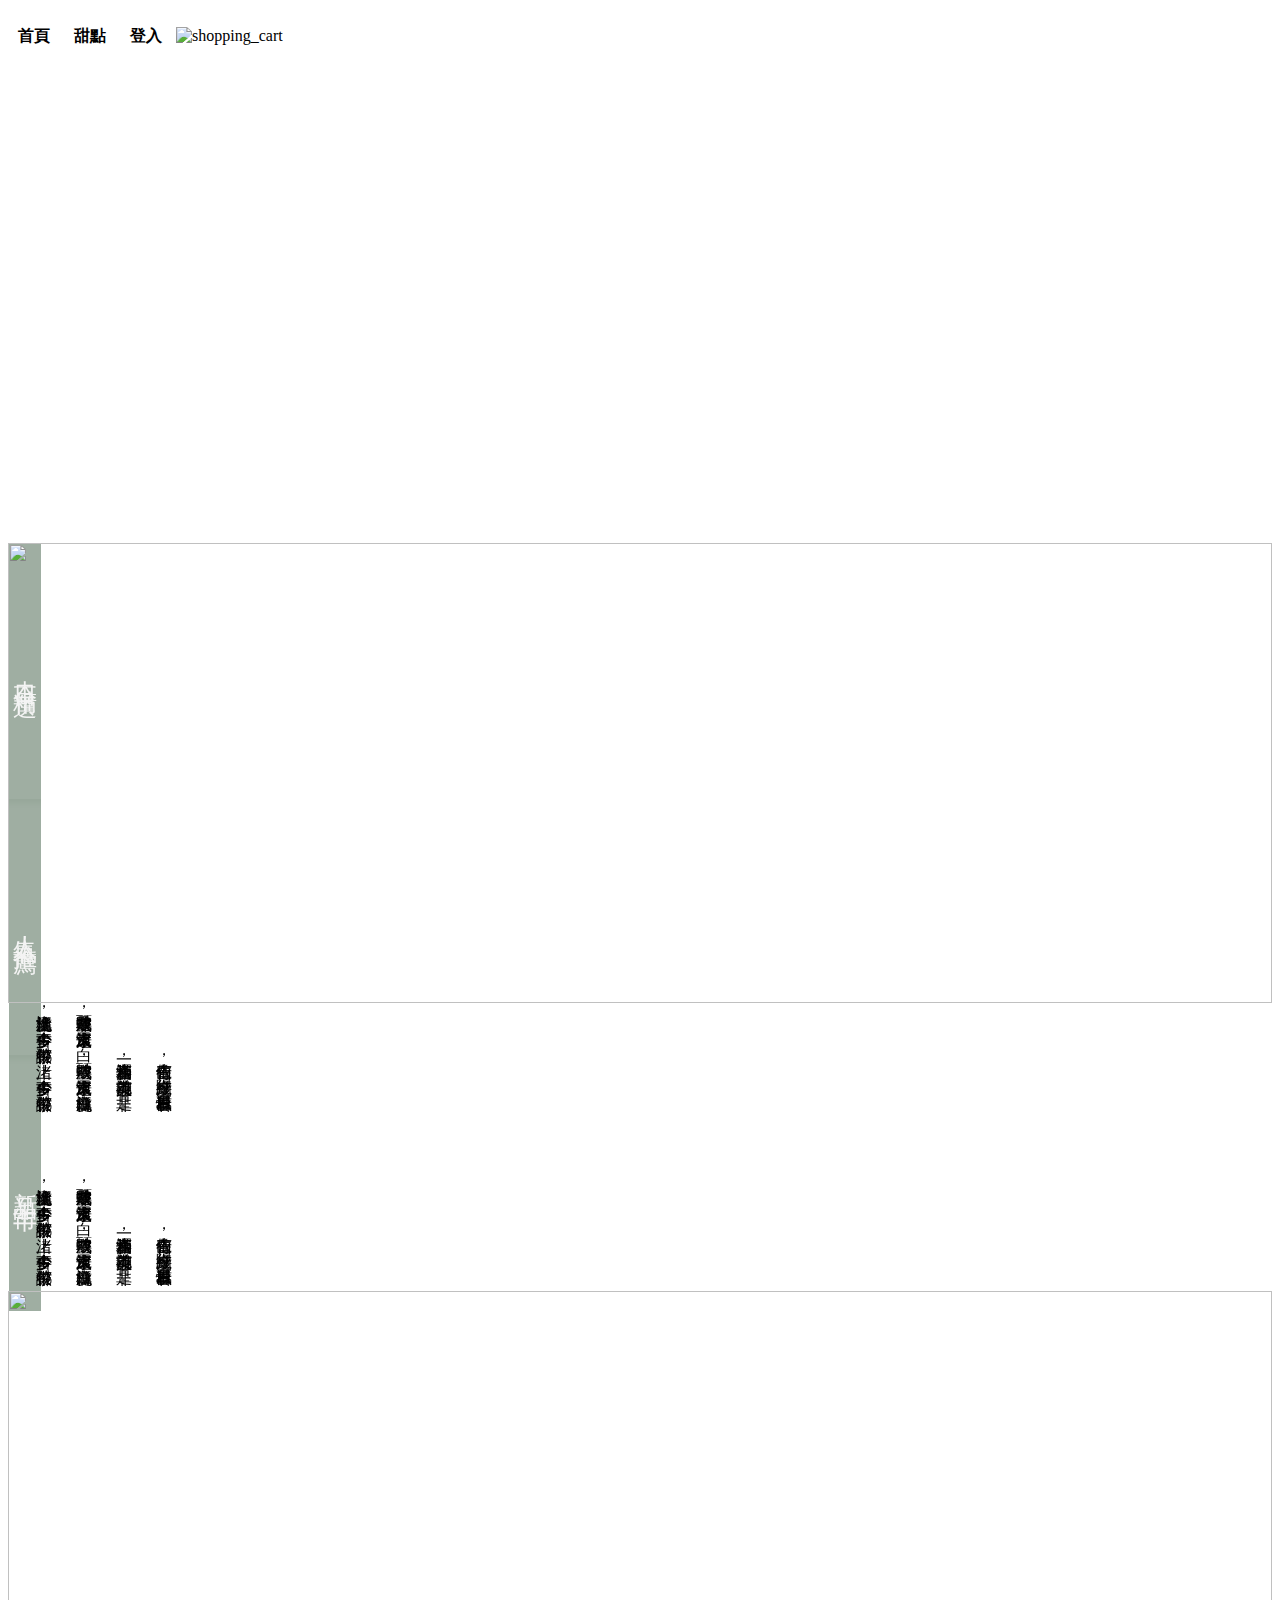
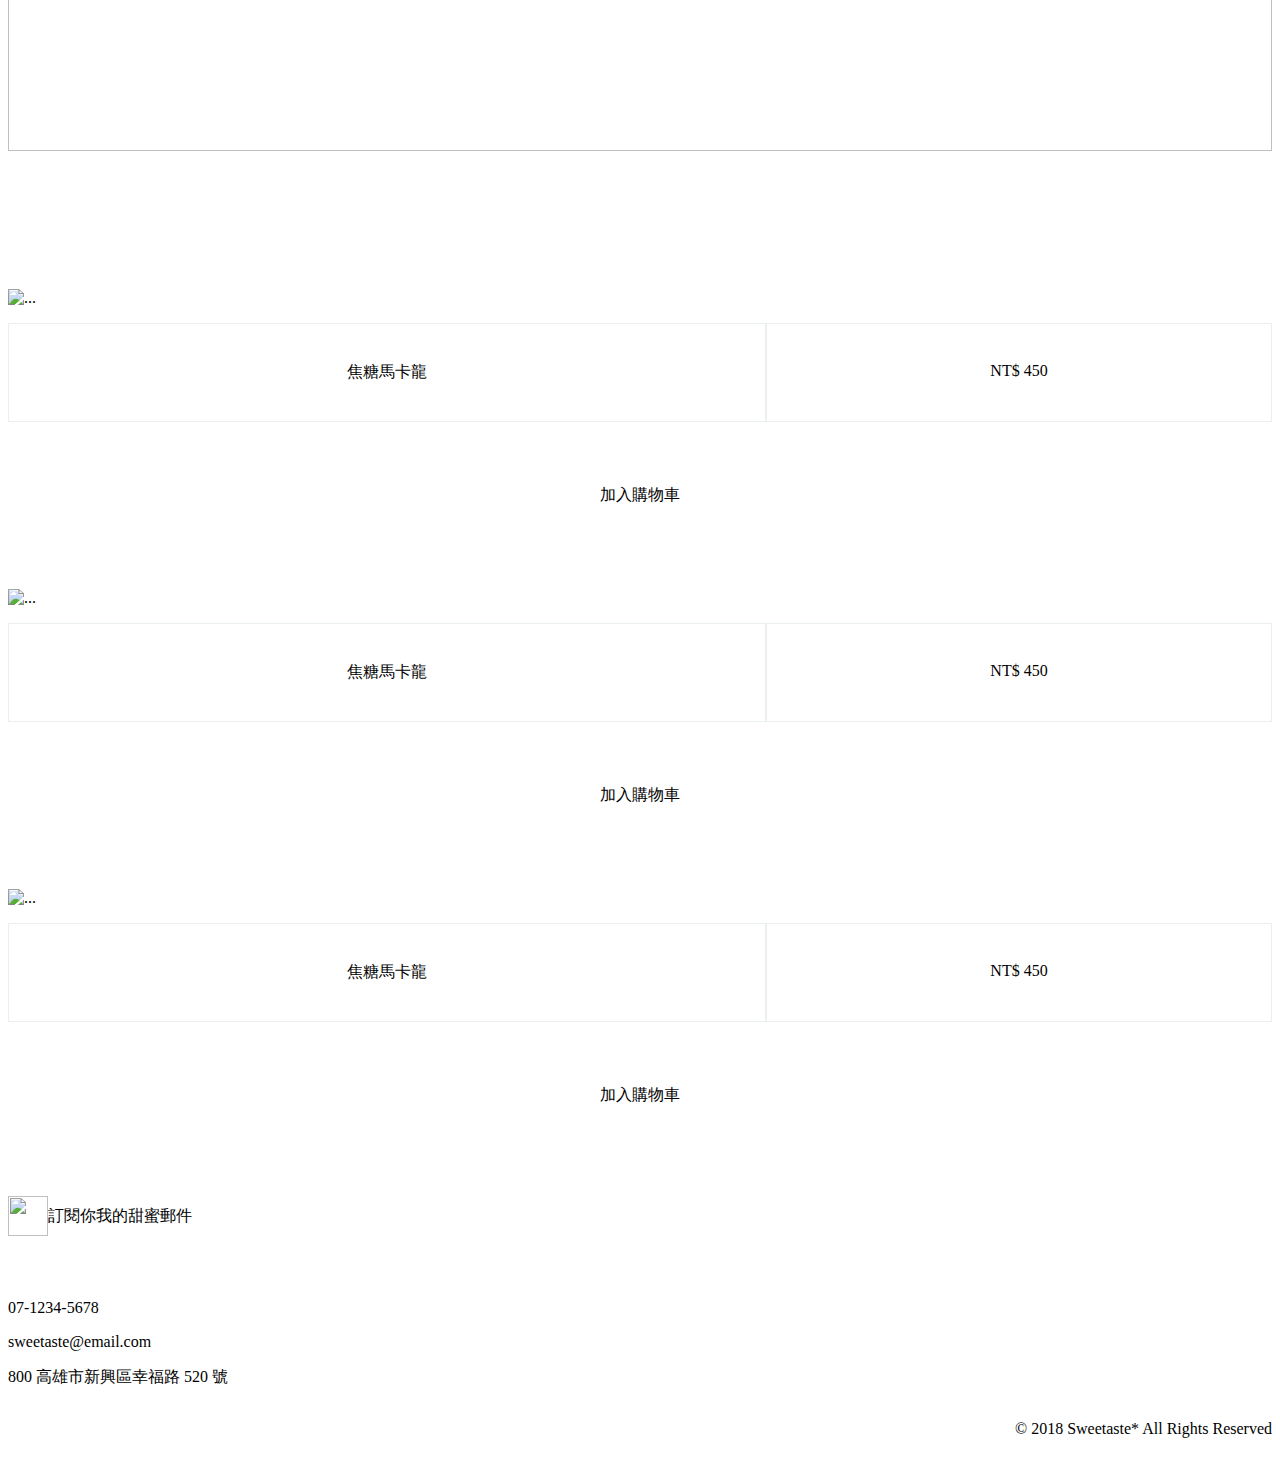
==== index.html @ 95b60fbe "fix something ver 1.2" ====
<!DOCTYPE html>
<html lang="zh">
  <head>
    <meta charset="UTF-8" />
    <meta http-equiv="X-UA-Compatible" content="IE=edge" />
    <meta name="viewport" content="width=device-width, initial-scale=1.0" />
    <title>sweetaste*</title>
    <link
      href="https://cdn.jsdelivr.net/npm/bootstrap@5.3.0-alpha3/dist/css/bootstrap.min.css"
      rel="stylesheet"
      integrity="sha384-KK94CHFLLe+nY2dmCWGMq91rCGa5gtU4mk92HdvYe+M/SXH301p5ILy+dN9+nJOZ"
      crossorigin="anonymous"
    />
    <link rel="stylesheet" href="css/layout.css" />
    <link rel="stylesheet" href="css/colorStyle.css" />
    <link rel="stylesheet" href="css/fontStyle.css" />
    <link rel="stylesheet" href="css/components.css" />
    <link rel="icon" type="image/x-icon" href="favicon.ico" />
  </head>

  <body>
    <header class="container">
      <div class="row justify-content-center">
        <div class="col-lg-9">
          <nav class="nav justify-content-between align-items-center navBarArea m_hide">
            <a href="index.html">
              <img src="images/logo-all-dark.svg" alt="" class="navBarLogo" />
            </a>
            <div class="navBarBtnArea">
              <a href="index.html" class="fc-green-400 fz-16 me-5 navBtn">
                <span class="navBtnText">首頁</span>
              </a>
              <a href="pages/products.html" class="fc-green-400 fz-16 me-5 navBtn">
                <span class="navBtnText">甜點</span></a
              >
              <a href="pages/login.html" class="fc-green-400 fz-16 me-5 navBtn">
                <span class="navBtnText">登入</span>
              </a>
              <a href="pages/cart.html">
                <img src="images/shopping_cart.png" alt="shopping_cart" />
              </a>
            </div>
          </nav>
          <nav class="nav justify-content-between align-items-center navBarArea_m m_show">
            <img src="images/dehaze-24px.png" alt="dehaze" />
            <img src="images/logotype-sm-dark.svg" alt="logotype" class="navBarLogo_m" />
            <img src="images/shopping_cart.png" alt="shopping_cart" />
          </nav>
        </div>
      </div>
    </header>

    <div class="container">
      <!-- banner區塊 -->
      <div class="row justify-content-center align-items-center">
        <div class="col-lg-9 bannerArea">
          <div class="home_banner"></div>
          <div class="row justify-content-center align-items-center">
            <div class="col-lg-6 home_bannerBtnArea p-0">
              <div class="row justify-content-center align-items-center m_hide">
                <div class="col-lg-4 px-0">
                  <div class="" style="padding: 0 1px">
                    <div class="home_bannerBtn daily">
                      <a href="" class="home_bannerBtnText">本日精選</a>
                    </div>
                  </div>
                </div>
                <div class="col-lg-4 px-0">
                  <div class="" style="padding: 0 1px">
                    <div class="home_bannerBtn pop">
                      <a href="" class="home_bannerBtnText">人氣推薦</a>
                    </div>
                  </div>
                </div>
                <div class="col-lg-4 px-0">
                  <div class="" style="padding: 0 1px">
                    <div class="home_bannerBtn newProduct">
                      <a href="" class="home_bannerBtnText">新品上市</a>
                    </div>
                  </div>
                </div>
              </div>
              <div class="m_show home_bannerBtnArea_m">
                <div class="home_bannerBtn daily">
                  <a href="" class="home_bannerBtnText">本日精選</a>
                </div>
                <div class="home_bannerBtn pop">
                  <a href="" class="home_bannerBtnText">人氣推薦</a>
                </div>
                <div class="home_bannerBtn newProduct">
                  <a href="" class="home_bannerBtnText">新品上市</a>
                </div>
              </div>
            </div>
          </div>
        </div>
      </div>
      <!-- banner區塊 -->
    </div>

    <!-- 介紹區塊 -->
    <div class="container-fluid introArea">
      <div class="row align-items-center">
        <div class="col-lg-12 introBox m_hide">
          <div class="introBg Green-200"></div>
          <div class="container">
            <div class="row justify-content-center align-items-center introInfoBox">
              <div class="col-lg-9">
                <div class="row justify-content-between align-items-center">
                  <div class="col-lg-6">
                    <div class="introImgBox">
                      <img src="images/introduce_1.jpg" alt="" class="introBoxPic" />
                    </div>
                  </div>
                  <div class="col-lg-1">
                    <p class="fz-16 fc-green-300 introBoxText">
                      是非成敗轉頭空，滾滾長江東逝水，白<br />髮漁樵江渚上，古今多少事，都付笑談中。
                    </p>
                  </div>
                  <div class="col-lg-2">
                    <p class="fz-16 fc-green-300 introBoxText">
                      青山依舊在，幾度夕陽紅。慣看秋月春風。<br />
                      一壺濁酒喜相逢，浪花淘盡英雄。是非<br />成敗轉頭空，滾滾長江東逝水，白髮漁樵江<br />渚上，古今多少事，都付笑談中。
                    </p>
                  </div>
                  <div class="col-lg-2 align-self-start d-flex justify-content-end">
                    <img src="images/lg-why.svg" alt="" class="w-75" />
                  </div>
                </div>
              </div>
            </div>
          </div>
        </div>
        <div class="col-lg-12 d-flex flex-column mb-5 p-0 m_show">
          <img src="images/sm-why.svg" alt="" style="padding: 0 20%; margin-bottom: 60px" />
          <img src="images/introduce_1.jpg" alt="" class="introBoxPic_m" />
          <div class="Green-200 introTextBox_m">
            <p class="fz-16 fc-green-300" style="line-height: 180%">
              青山依舊在，幾度夕陽紅。慣看秋月春風。一壺濁酒喜相逢，浪花淘盡英雄。是非成敗轉頭空，滾滾長江東逝水，白髮漁樵江渚上，古今多少事，都付笑談中。
              <br /><br />
              是非成敗轉頭空，青山依舊在，幾度夕陽紅。白髮漁樵江渚上，古今多少事，都付笑談中。
            </p>
          </div>
        </div>
      </div>

      <div class="row align-items-center">
        <div class="col-lg-12 introBox m_hide">
          <div class="introBg Green-200"></div>
          <div class="container">
            <div class="row justify-content-center align-items-center introInfoBox">
              <div class="col-lg-9">
                <div class="row justify-content-between align-items-center">
                  <div class="col-lg-1">
                    <p class="fz-16 fc-green-300 introBoxText">
                      是非成敗轉頭空，滾滾長江東逝水，白<br />髮漁樵江渚上，古今多少事，都付笑談中。
                    </p>
                  </div>
                  <div class="col-lg-2">
                    <p class="fz-16 fc-green-300 introBoxText">
                      青山依舊在，幾度夕陽紅。慣看秋月春風。<br />
                      一壺濁酒喜相逢，浪花淘盡英雄。是非<br />成敗轉頭空，滾滾長江東逝水，白髮漁樵江<br />渚上，古今多少事，都付笑談中。
                    </p>
                  </div>
                  <div class="col-lg-2 align-self-start d-flex justify-content-end">
                    <img src="images/lg-eat.svg" alt="" class="w-75" />
                  </div>
                  <div class="col-lg-6">
                    <div class="introImgBox">
                      <img src="images/introduce_2.jpg" alt="" class="introBoxPic" />
                    </div>
                  </div>
                </div>
              </div>
            </div>
          </div>
        </div>
        <div class="col-lg-12 d-flex flex-column mb-5 p-0 m_show">
          <img src="images/sm-eat.svg" alt="" style="padding: 0 20%; margin-bottom: 60px" />
          <img src="images/introduce_2.jpg" alt="" class="introBoxPic_m" />
          <div class="Green-200 introTextBox_m">
            <p class="fz-16 fc-green-300" style="line-height: 180%">
              青山依舊在，幾度夕陽紅。慣看秋月春風。一壺濁酒喜相逢，浪花淘盡英雄。是非成敗轉頭空，滾滾長江東逝水，白髮漁樵江渚上，古今多少事，都付笑談中。
              <br /><br />
              是非成敗轉頭空，青山依舊在，幾度夕陽紅。白髮漁樵江渚上，古今多少事，都付笑談中。
            </p>
          </div>
        </div>
      </div>

      <div class="row align-items-center">
        <div class="col-lg-12 introBox m_hide">
          <!-- <div class="introBg Green-200"></div> -->
          <div class="container">
            <div class="row justify-content-center align-items-center text-center">
              <div class="col-lg-9">
                <img src="images/lg-res.svg" alt="" style="max-width: 100px" />
              </div>
            </div>
          </div>
        </div>
        <div class="col-lg-12 d-flex flex-column mb-5 p-0 m_show">
          <img src="images/sm-res.svg" alt="" style="padding: 0 20%" />
        </div>
      </div>
    </div>
    <!-- 介紹區塊 -->

    <!-- 商品區塊 -->
    <div class="container mb-5">
      <div class="row justify-content-center align-items-center">
        <div class="col-lg-9">
          <div class="row">
            <div class="col-lg-4">
              <div class="productCard">
                <div class="productImgBox">
                  <img src="images/p-2.png" class="card-img-top productImg" alt="..." />
                  <img src="images/favorite_border.png" alt="" class="favoriteIcon" />
                  <span class="Green-400 fc-green-200 dailySpan">本日精選</span>
                </div>
                <div class="productBox">
                  <div class="productTextBox">
                    <p class="fz-20 fw-300 fc-green-400 productName">焦糖馬卡龍</p>
                    <p class="fz-20 fw-600 fc-green-400 productText">NT$ 450</p>
                  </div>
                  <a href="#" class="Green-200 fw-600 fc-green-400 productBtn">加入購物車</a>
                </div>
              </div>
            </div>
            <div class="col-lg-4 m_hide">
              <div class="productCard">
                <div class="productImgBox">
                  <img src="images/p-5.png" class="card-img-top productImg" alt="..." />
                  <img src="images/favorite_border.png" alt="" class="favoriteIcon" />
                  <span class="Green-400 fc-green-200 dailySpan">本日精選</span>
                </div>
                <div class="productBox">
                  <div class="productTextBox">
                    <p class="fz-20 fw-300 fc-green-400 productName">焦糖馬卡龍</p>
                    <p class="fz-20 fw-600 fc-green-400 productText">NT$ 450</p>
                  </div>
                  <a href="#" class="Green-200 fw-600 fc-green-400 productBtn">加入購物車</a>
                </div>
              </div>
            </div>
            <div class="col-lg-4 m_hide">
              <div class="productCard">
                <div class="productImgBox">
                  <img src="images/p-7.jpg" class="card-img-top productImg" alt="..." />
                  <img src="images/favorite_border.png" alt="" class="favoriteIcon" />
                  <span class="Green-400 fc-green-200 dailySpan">本日精選</span>
                </div>
                <div class="productBox">
                  <div class="productTextBox">
                    <p class="fz-20 fw-300 fc-green-400 productName">焦糖馬卡龍</p>
                    <p class="fz-20 fw-600 fc-green-400 productText">NT$ 450</p>
                  </div>
                  <a href="#" class="Green-200 fw-600 fc-green-400 productBtn">加入購物車</a>
                </div>
              </div>
            </div>
          </div>
        </div>
      </div>
    </div>
    <!-- 商品區塊 -->

    <!-- 底部區塊 -->
    <footer>
      <!-- emailBar -->
      <div class="container-fluid">
        <div class="row justify-content-center align-items-center Green-400 py-4">
          <div class="col-lg-6">
            <div class="row align-items-center">
              <div class="col-lg-6">
                <div class="emailBar">
                  <img src="images/logo-light.svg" alt="" style="width: 40px; height: 40px" />
                  <p class="fz-24 fc-green-200 my-0 ms-4">訂閱你我的甜蜜郵件</p>
                </div>
              </div>
              <div class="col-lg-6 emailBarInputArea">
                <div class="Green-200 emailBarInput">
                  <img src="images/mail-24px.png" alt="" class="emailIcon" />
                  <img src="images/arrow_forward-24px.png" alt="" class="Yellow-400 arrowIcon" />
                </div>
              </div>
            </div>
          </div>
        </div>
      </div>
      <!-- emailBar -->

      <!-- 資訊區塊 -->
      <div class="container-fluid">
        <div class="row justify-content-center align-items-center Green-200">
          <div class="col-lg-6">
            <section>
              <div class="infoArea mt-4">
                <div class="infoContactBox">
                  <img src="images/logotype-lg-dark.svg" alt="" class="infoLogo" />
                  <div class="infoText">
                    <p class="fz-16 fc-green-400">07-1234-5678</p>
                    <p class="fz-16 fc-green-400">sweetaste@email.com</p>
                    <p class="fz-16 fc-green-400">800 高雄市新興區幸福路 520 號</p>
                  </div>
                </div>
                <img src="images/sm-goodday.svg" alt="" class="infoSlogan m_hide" />
              </div>
              <div class="infoIconArea my-4">
                <div class="infoIconBox">
                  <img src="images/ic-line@.svg" alt="" class="infoIcon" />
                  <img src="images/ic-facebook.svg" alt="" class="infoIcon" />
                </div>
                <p class="fz-16 fc-green-400">© 2018 Sweetaste* All Rights Reserved</p>
              </div>
            </section>
          </div>
        </div>
      </div>
      <!-- 資訊區塊 -->
    </footer>
    <!-- 底部區塊 -->
  </body>
</html>
---- css/components.css ----
a {
  text-decoration: none;
  color: black;
}
ul {
  padding: 0;
  margin: 0;
}
li {
  list-style: none;
}
img {
  max-width: 100%;
}
.no-style {
  border: initial;
  padding: initial;
  background-color: initial;
  color: initial;
  font-family: initial;
  font-size: initial;
}

.m_show {
  display: none !important;
}
@media (max-width: 991px) {
  .m_hide {
    display: none !important;
  }
  .m_show {
    display: flex !important;
  }
}

/* - 頂端導覽列 */
.navBarLogo {
  height: 40px;
}
.navBtn {
  font-weight: 600;
}
.navBtnText {
  padding: 10px 10px;
  transition: transform 0.3s ease;
}
.navBtnText:hover {
  border-bottom: 3px solid #3f5d45;
}

/* - 頂端導覽列 */

/* - banner元件 */
.home_banner {
  background-image: url("../images/home_banner.jpg");
  background-size: cover;
  background-position: center;
  height: 496px;
}
.product_banner {
  background-image: url("../images/banner.png");
  background-size: cover;
  background-position: center;
  height: 496px;
}

.home_bannerBtn {
  height: 256px;
  /* padding: 0 1px !important; */
}

.home_bannerBtnText {
  display: flex;
  height: 100%;
  width: 100%;
  backdrop-filter: blur(5px);
  background-color: rgba(63, 93, 69, 0.5);
  justify-content: center;
  align-items: center;
  color: #f4f4f4;
  font-weight: 300;
  writing-mode: vertical-lr;
  font-size: 24px;
  letter-spacing: 5px;
}
.home_bannerBtnArea {
  position: absolute;
}

.home_bannerBtnText:hover {
  background-color: rgba(255, 225, 128, 0.5);
  color: #3f5d45;
  font-weight: 500;
}

.daily {
  background-image: url("../images/daily_featured.jpg");
  background-size: cover;
  background-position: center;
}
.pop {
  background-image: url("../images/papularity.jpg");
  background-size: cover;
  background-position: center;
}
.newProduct {
  background-image: url("../images/new_products.jpg");
  background-size: cover;
  background-position: center;
}

@media (max-width: 991px) {
  .navBarLogo_m {
    height: 18px;
  }
  .home_banner {
    height: 277px;
  }
  .product_banner {
    height: 277px;
  }
  .home_bannerBtnArea {
    position: relative;
  }
  .home_bannerBtnArea_m {
    max-width: 100%;
  }
  .home_bannerBtn {
    width: 33.33%;
    height: 180px;
  }
  .home_bannerBtnText {
    font-size: 20px;
  }
}
/* - banner元件 */

/* - intro元件 */
.introBox {
  margin-bottom: 60px;
  position: relative;
}
.introImgBox {
  height: 460px;
}

.introBoxPic {
  width: 100%;
  height: 100%;
  object-fit: cover;
}
.introBoxPic_m {
  height: 250px;
  object-fit: cover;
}
.introTextBox_m {
  padding: 30px;
}
.introImgText {
  width: 80px;
}
.introBoxText {
  writing-mode: vertical-rl;
  line-height: 250%;
}
/* - intro元件 */

/* - 產品卡片元件 */
.productImgBox {
  position: relative;
  overflow: hidden;
}
.favoriteIcon {
  position: absolute;
  right: 22px;
  top: 19px;
}
.dailySpan {
  position: absolute;
  left: 20px;
  writing-mode: vertical-lr;
  letter-spacing: 0.3em;
  padding: 10px 5px;
}

.productImg {
  transition: transform 0.3s ease;
  max-width: 100%;
  max-height: 100%;
}
.productCard {
  margin-bottom: 20px;
}
.productCard:hover .productImg {
  transform: scale(1.2);
}
.productTextBox {
  white-space: nowrap;
  display: flex;
  width: 100%;
  margin: 0;
}

.productName {
  text-align: center;
  border: 1px solid #eaf0ed;
  padding: 3% 0;
  width: 60%;
  margin-bottom: 0;
}
.productText {
  text-align: center;
  border: 1px solid #eaf0ed;
  padding: 3% 0;
  width: 40%;
  margin-bottom: 0;
}
.productBtn {
  display: block;
  text-align: center;
  padding: 5% 0;
  transition: background-color 0.5s ease;
}
.productBtn:hover {
  background-color: #3f5d45;
  color: #ffffff;
}
/* - 產品卡片元件 */

/* - 底部元件 */
.emailBar {
  display: flex;
  align-items: center;
}
.emailBarInput {
  display: flex;
  justify-content: space-between;
}
.emailIcon {
  padding: 20px 24px;
}
.arrowIcon {
  padding: 20px 24px;
}

.infoArea {
  display: flex;
  justify-content: space-between;
}
.infoContactBox {
  display: flex;
  flex-direction: column;
  justify-content: space-between;
  align-items: flex-start;
}
.infoSlogan {
  max-width: 70px;
}
.infoLogo {
  max-width: 172px;
  order: 1;
}
.infoText {
  order: 2;
}
.infoIcon {
  width: 32px;
}
.infoIconArea {
  display: flex;
  justify-content: space-between;
  align-items: flex-end;
}

@media (max-width: 991px) {
  .emailBar {
    padding: 5%;
  }
  .emailBarInputArea {
    padding: 5% 10%;
  }

  .infoLogo {
    margin: 10% 0;
  }
  .infoIconArea {
    display: block;
  }
  .infoIconBox {
    margin-top: 8%;
    margin-bottom: 5%;
  }
}
/* - 底部元件 */

/* * 產品頁面 */

/* - 產品元件 */
.productTab {
  text-align: center;
}
.productTab-span {
  display: block;
  padding: 16px 0;
  font-weight: 600px;
}
.productTab-text {
  font-weight: 600px;
  padding: 16px 0;
  transition: background-color 0.3s linear;
}
.productTab-text:hover {
  background-color: #eaf0ed;
}

.pagination-nav {
  margin-top: 30px;
  margin-bottom: 60px;
}
.pagination-btn {
  border: 1px solid #eaf0ed;
  padding: 16px 26px;
  height: 100%;
  transition: background-color 0.3s linear;
}
.pagination-icon {
  border: 1px solid #eaf0ed;
  padding: 16px;
}
.pagination-btn:hover {
  background-color: #3f5d45;
  color: #eaf0ed;
}

@media (max-width: 991px) {
  .pagination-nav {
    justify-content: center;
  }
}
/* - 產品元件 */

/* * 產品頁面 */

/* * 登入頁面 */
/* - 登入元件 */
.loginArea {
  transition: background-color 0.3s ease;
}
.loginArea:hover,
.socialArea:hover {
  background-color: #3f5d45;
}
.loginArea:hover .login-title,
.loginArea:hover .form-check-label {
  color: #eaf0ed;
}
.loginArea:hover .login-input,
.loginArea:hover .login-inputBox {
  background-color: #eaf0ed;
}
.loginArea:hover .loginBtn {
  background-color: #ffe180;
  color: #3f5d45;
}
.loginArea:hover .login-title,
.socialArea:hover .socialTitle {
  margin: 60px;
  transition: margin 0.2s linear;
}

.login-title {
  font-weight: 700;
  margin-top: 20px;
  margin-bottom: 10px;
  transition: margin 0.2s linear;
}
.login-inputArea {
  display: flex;
  flex-direction: column;
  padding: 20px 50px;
}
.login-input {
  width: 100%;
  border: none;
}

.inputEnter {
  height: 56px;
  font-size: 16px;
  width: 100%;
}
.inputEnter::placeholder {
  background-color: #eaf0ed;
  color: #8da291;
  padding: 17px 20px;
}
.inputEnter:focus {
  border-color: #3f5d45;
  box-shadow: 0 0 5px rgba(63, 93, 69, 0.8);
}

.login-checkBox {
  padding: 0;
}
.login-checkBoxBtn {
  margin-right: 8px;
}
.loginBtn {
  width: 100%;
  border: none;
  padding: 16px 0;
}
.login-inputBox {
  display: flex;
  align-items: center;
  margin-bottom: 16px;
}
.login-inputIcon {
  height: 24px;
  width: 24px;
  margin: 16px 20px;
}
/* - 登入元件 */

/* - 社群元件 */
.socialArea {
  display: flex;
  flex-direction: column;
  padding: 0 3%;
  transition: background-color 0.3s ease;
}
.socialTitle {
  font-weight: 300;
  margin: 40px;
  transition: margin 0.3s ease;
}
.socialBox {
  display: flex;
  flex-direction: column;
  gap: 16px;
  width: 330px;
  margin-bottom: 0;
}
.socialImgBtn {
  height: 56px;
  padding: 17px 0;
  width: 100%;
  background-color: #ffffff;
}
.socialImgBtn:hover {
  background-color: #ffe180;
}

@media (max-width: 991px) {
  .socialBox {
    flex-direction: row;
    justify-content: center;
    gap: 3px;
  }
  .socialImgBtn {
    padding: 20px 8px;
  }
  .loginArea_m {
    display: flex;
    flex-direction: column;
    text-align: center;
    /* justify-content: center; */
  }
  .login-title_m {
    margin: 30px 0;
  }
  .socialBox_m {
    display: flex;
    justify-content: center;
    gap: 2px;
    margin: 30px 0;
  }
  .socialImgBox_m {
    height: 56px;
    background-color: #ffffff;
  }
  .socialImg_m {
    height: 100%;
    padding: 20px;
  }
  .loginBox_m {
    padding: 30px;
  }
  .login-input {
    background-color: #eaf0ed;
  }
}
/* - 社群元件 */
/* * 登入頁面 */

/* * 購物車頁面 */
.cartTitle {
  padding: 16px 0;
  border-bottom: 1px solid #eaf0ed;
  margin-bottom: 12px;
}
.cartOrder {
  padding: 0 20px;
}
.cartOrderLine {
  display: flex;
  justify-content: space-between;
  margin: 4px 0;
}
.cartOrderTotal {
  margin-top: 12px;
  padding-bottom: 16px;
  margin-bottom: 0;
}
.yellowBtn {
  padding: 16px 0;
  transition: background-color 0.3s ease;
}
.yellowBtn:hover {
  background-color: #ffd54d;
}
.cartDetailArea {
  margin-top: 33px;
}
.cartDetailBox {
  display: flex;
  align-items: center;
  justify-content: space-between;
  padding-bottom: 20px;
  margin-top: 20px;
  /* border-bottom: 1px solid #eaf0ed; */
}
.cartDetailLine {
  height: 1px;
}
.cartDetailImg {
  object-fit: cover;
  height: 110px;
  width: 110px;
}
.cartDetailText {
  text-align: start;
}
.cartDetailNumBox {
  display: flex;
}
.cartDetailNum {
  border: 1px solid #eaf0ed;
  padding: 13px 19px;
}
.cartDetailNumBtn {
  transition: background-color 0.3s ease;
}
.cartDetailNumBtn:hover {
  background-color: #3f5d45;
  color: #eaf0ed;
}

.cartDetailIcon {
  background-image: url("../images/trash-solid.svg");
  background-repeat: no-repeat;
  background-color: transparent;
  border: none;
  color: inherit;
  height: 16px;
  width: 16px;
  transition: transform 0.3s ease;
}
.cartDetailIcon:hover {
  transform: scale(1.2);
}
.cartDetailBox_m {
  display: flex;
  flex-direction: column;
  margin-left: 16px;
}
@media (max-width: 991px) {
  .cartDetailBox {
    justify-content: start;
    padding: 0 30px;
    padding-bottom: 8.5px;
  }
  .cartDetailImg {
    width: 157px;
    height: 106px;
  }
  .cartDetailText {
    margin-bottom: 8px;
  }
  .cartDetailPrice {
    justify-content: end;
    padding: 16px 30px;
  }

  .cartOrder {
    margin-top: 30px;
  }

  .cartOrder {
    background-color: #ffffff;
    padding: 0 30px;
  }
  .cartTitle {
    background-color: #eaf0ed;
  }
  .cartTitle h3 {
    display: inline;
    color: #3f5d45;
    padding: 16px 0;
  }
  .cartOrderLine {
    color: #3f5d45;
  }
}
/* * 購物車頁面 */

/* * 訂單頁面 */

/* - 訂單元件 */
.addressArea {
  padding: 30px 40px;
  display: flex;
  flex-direction: column;
  gap: 16px;
}
.orderHeader {
  display: flex;
  justify-content: space-between;
  align-items: center;
}
.orderBar {
  height: 40%;
  width: 40%;
}

.orderInputArea {
  display: flex;
  gap: 8px;
}

.orderInputArea-mix {
  text-align: left;
}

.orderInputBox {
  display: flex;
  flex-direction: column;
  text-align: left;
  width: 100%;
}
.orderInputBox-l {
  width: 100%;
}
.orderInputBoxSpan {
  display: inline;
  margin-bottom: 8px;
}
.orderInputBoxSpan-l {
  display: block;
  margin-bottom: 8px;
}

.orderSelect {
  height: 56px;
  padding: 17px 20px;
  width: 100%;
}

.orderAbs {
  border: 1px solid #eaf0ed;
}
.orderAbsDetail {
  padding: 0 20px;
}
.orderAbsList {
  display: flex;
  margin-bottom: 16px;
}
.orderAbsListImg {
  height: 80px;
  width: 120px;
  object-fit: cover;
}
.orderAbsListTextBox {
  display: flex;
  flex-direction: column;
  justify-content: center;
  margin-left: 20px;
  text-align: left;
}
.orderInputArea-100 {
  display: flex;
  flex-direction: column;
  gap: 8px;
}
/* - 訂單元件 */

/* * 訂單頁面 */

/* * 發票頁面 */

/* - 發票元件 */

.nav-link:hover {
  background-color: initial;
  color: #eaf0ed;
  border-radius: 0;
  border: none;
}

.receiptArea {
  border: 1px solid #8da291;
}

.nav-link.active {
  background-color: #eaf0ed !important;
  color: #3f5d45 !important;
  font-weight: 600 !important;
  border-radius: 0;

  /* - 發票元件 */
}
/* * 發票頁面 */

/* * 完成頁面 */
.success_banner {
  background-image: url("../images/payment_success.jpg");
  background-size: cover;
  background-position: center;
  height: 496px;
  max-width: 940px;
  display: flex;
  justify-content: center;
  align-items: center;
  margin-bottom: 60px;
}
.successBox {
  width: 35%;
  display: flex;
  flex-direction: column;
  justify-content: center;
  align-items: center;
}
.successImg {
  max-width: 190px;
  margin-bottom: 30px;
}
.successBtn {
  margin-top: 20px;
  width: 100%;
  text-align: center;
}
.successBtn_m {
  margin-top: 0;
}

@media (max-width: 991px) {
  .success_banner {
    margin-bottom: 0;
  }
  .successBtn_m {
    margin-top: 0;
    display: block !important;
  }
}
/* * 完成頁面 */
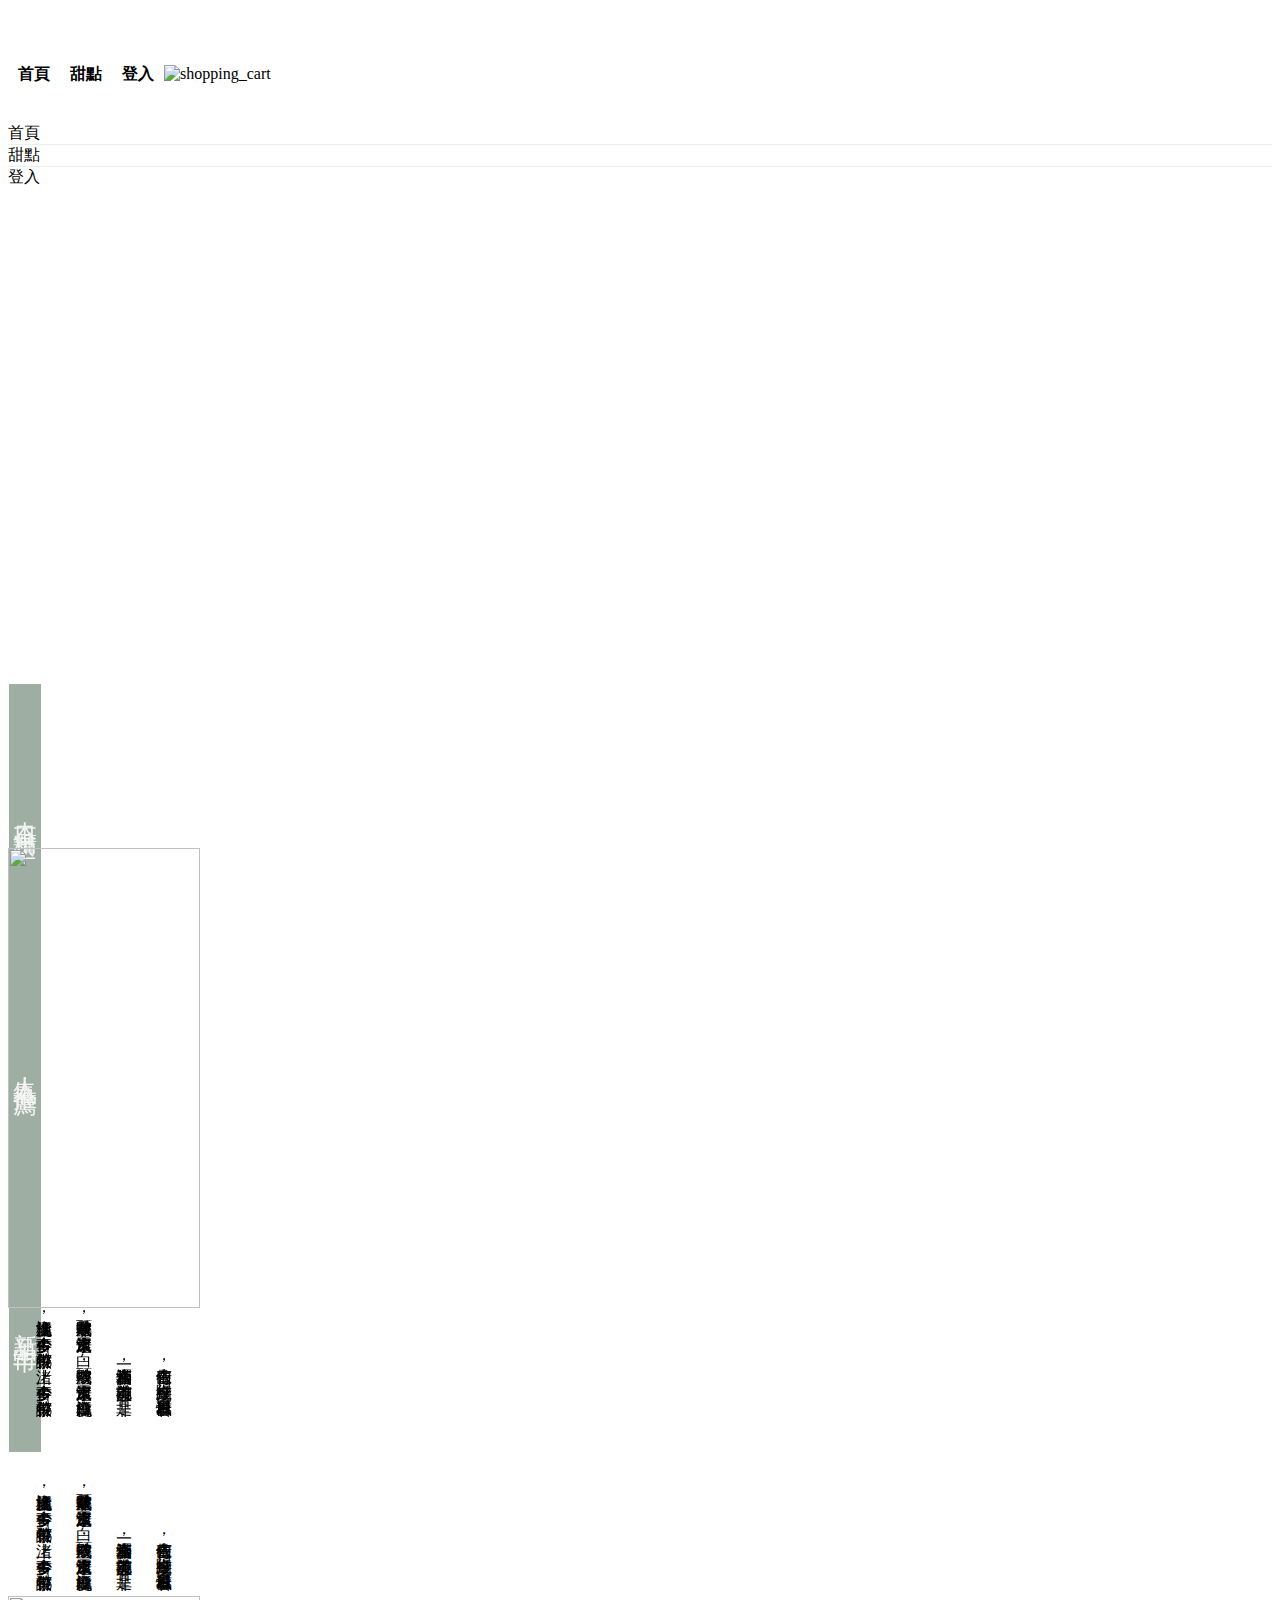
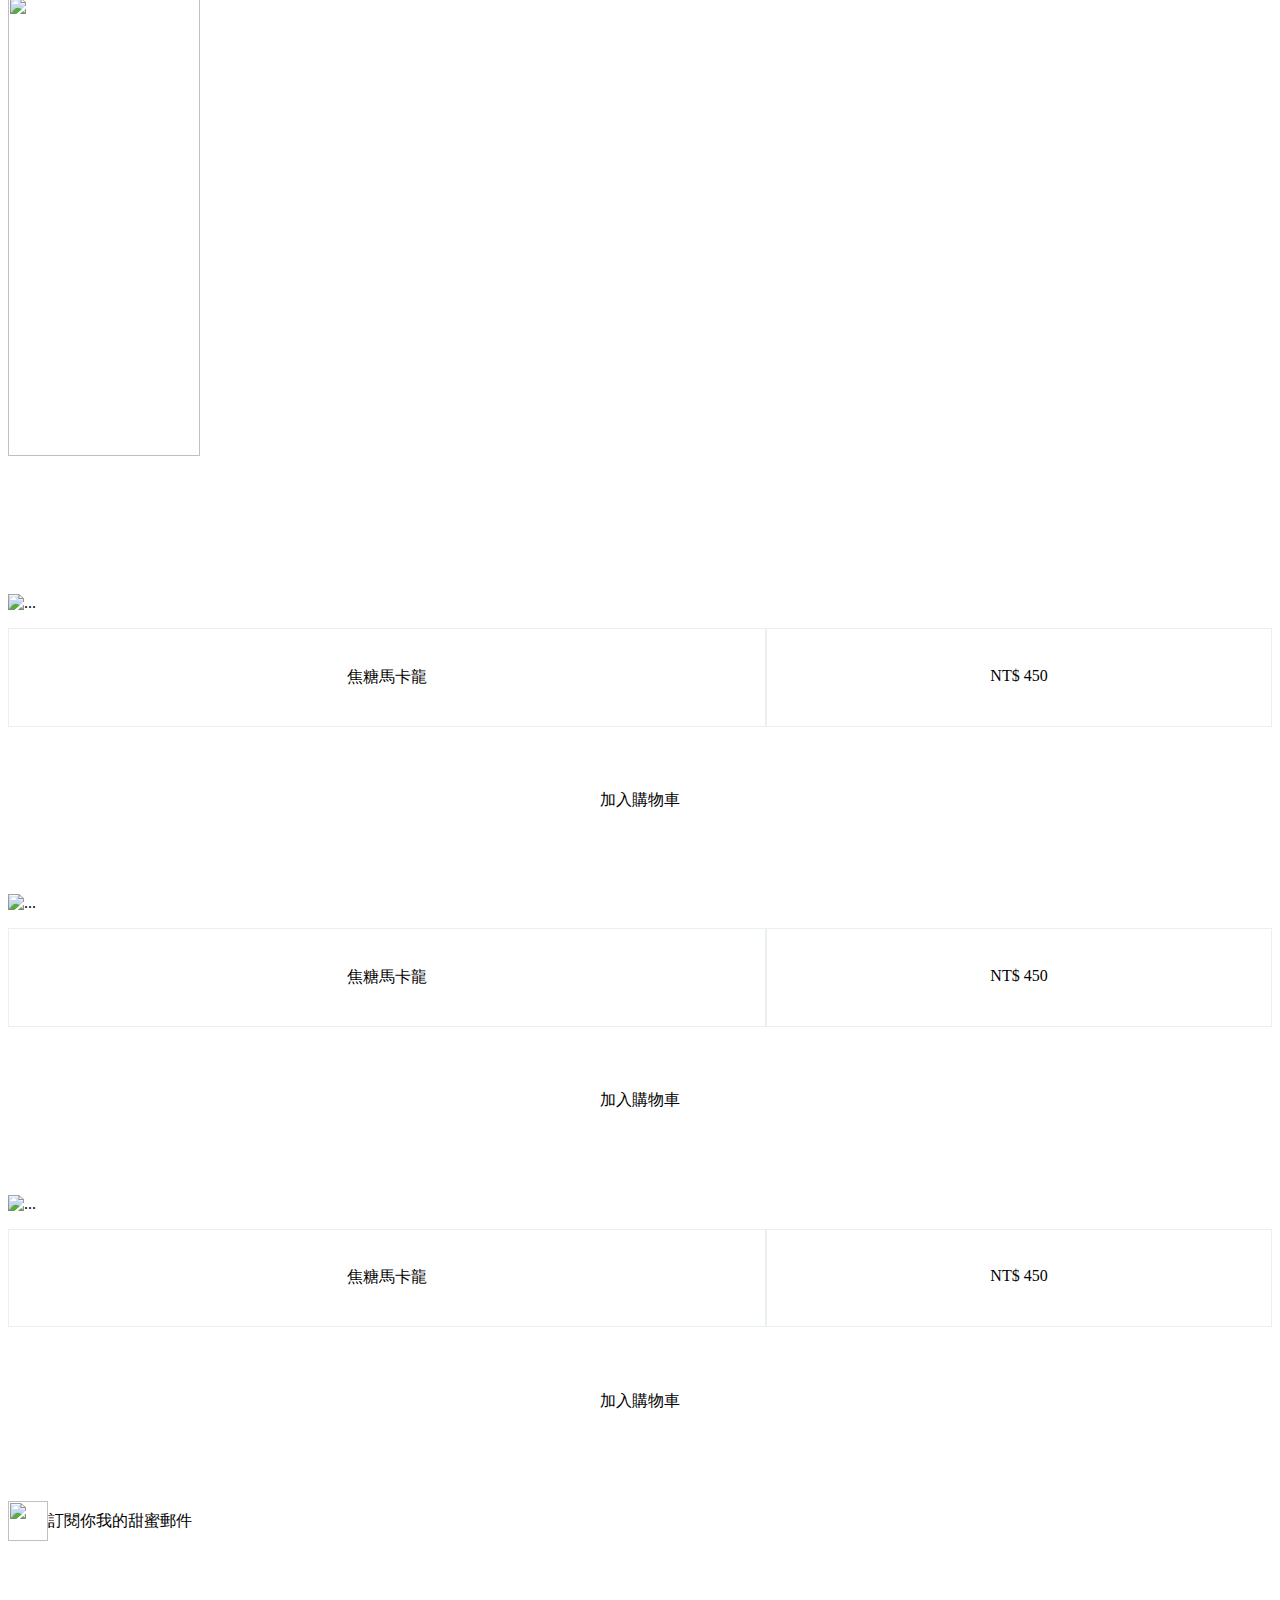
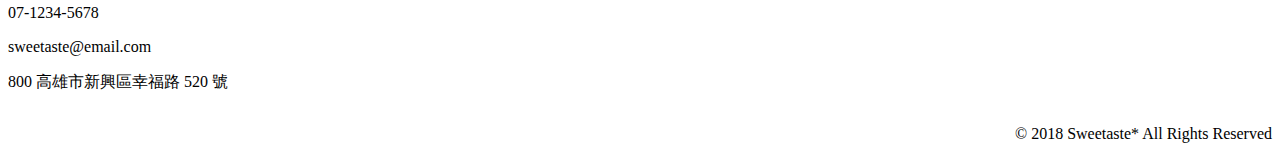
==== commit af9acc98: "RWD navBar Btn add" ====
--- a/index.html
+++ b/index.html
@@ -42,13 +42,57 @@
             </div>
           </nav>
           <nav class="nav justify-content-between align-items-center navBarArea_m m_show">
-            <img src="images/dehaze-24px.png" alt="dehaze" />
-            <img src="images/logotype-sm-dark.svg" alt="logotype" class="navBarLogo_m" />
-            <img src="images/shopping_cart.png" alt="shopping_cart" />
+            <!-- <img src="images/dehaze-24px.png" alt="dehaze" /> -->
+            <div class="dropdown">
+              <button
+                class="no-style"
+                type="button"
+                id="dropdownMenuButton1"
+                data-bs-toggle="collapse"
+                data-bs-target="#navbarTogglerDemo03"
+                aria-controls="navbarTogglerDemo03"
+                aria-expanded="false"
+                style="padding: 26px 0"
+              >
+                <img src="images/dehaze-24px.png" alt="dehaze" />
+              </button>
+              <!-- <ul class="dropdown-menu dropdown-menu_m" aria-labelledby="dropdownMenuButton1">
+                <li><a class="dropdown-item fc-green-200" href="#">首頁</a></li>
+                <div class="barLine"></div>
+                <li><a class="dropdown-item fc-green-200" href="#">甜點</a></li>
+                <div class="barLine"></div>
+                <li><a class="dropdown-item fc-green-200" href="#">登入</a></li>
+              </ul> -->
+            </div>
+            <a href="index.html">
+              <img src="images/logotype-sm-dark.svg" alt="logotype" class="navBarLogo_m" />
+            </a>
+            <a href="pages/cart.html">
+              <img src="images/shopping_cart.png" alt="shopping_cart" />
+            </a>
           </nav>
         </div>
       </div>
     </header>
+    <nav class="navbar p-0">
+      <div class="container-fluid p-0">
+        <div class="collapse navbar-collapse p-0" id="navbarTogglerDemo03">
+          <ul class="navbar-nav me-auto Green-400 text-center">
+            <li class="nav-item">
+              <a class="nav-link fc-green-200 fz-16 py-3" href="index.html">首頁</a>
+            </li>
+            <div class="barLine"></div>
+            <li class="nav-item">
+              <a class="nav-link fc-green-200 fz-16 py-3" href="pages/products.html">甜點</a>
+            </li>
+            <div class="barLine"></div>
+            <li class="nav-item">
+              <a class="nav-link fc-green-200 fz-16 py-3" href="pages/login.html">登入</a>
+            </li>
+          </ul>
+        </div>
+      </div>
+    </nav>
 
     <div class="container">
       <!-- banner區塊 -->
@@ -321,4 +365,9 @@
     </footer>
     <!-- 底部區塊 -->
   </body>
+  <script
+    src="https://cdn.jsdelivr.net/npm/bootstrap@5.0.2/dist/js/bootstrap.bundle.min.js"
+    integrity="sha384-MrcW6ZMFYlzcLA8Nl+NtUVF0sA7MsXsP1UyJoMp4YLEuNSfAP+JcXn/tWtIaxVXM"
+    crossorigin="anonymous"
+  ></script>
 </html>
--- a/css/layout.css
+++ b/css/layout.css
@@ -0,0 +1,31 @@
+.navBarArea {
+  padding: 3% 0;
+}
+.navBarArea_m {
+  height: 84px;
+}
+.navBarBtnArea {
+  display: flex;
+  align-items: center;
+}
+
+.introArea {
+  margin-top: 13%;
+}
+.introBg {
+  width: 100%;
+  height: 90%;
+  position: absolute;
+  top: 50%;
+  left: 0;
+  transform: translateY(-50%);
+  z-index: 1;
+}
+.introInfoBox {
+  display: flex;
+  position: relative;
+  z-index: 10;
+}
+.loginOutBox {
+  height: 400px;
+}
--- a/css/components.css
+++ b/css/components.css
@@ -362,9 +362,12 @@
   background-color: #ffe180;
   color: #3f5d45;
 }
-.loginArea:hover .login-title,
+.loginArea:hover .login-title {
+  margin: 26px;
+  transition: margin 0.2s linear;
+}
 .socialArea:hover .socialTitle {
-  margin: 60px;
+  margin: 50px;
   transition: margin 0.2s linear;
 }
 
@@ -764,3 +767,27 @@
   }
 }
 /* * 完成頁面 */
+
+.dropdown-menu_m {
+  background-color: #3f5d45;
+  text-align: center;
+  border-radius: 0;
+  padding: 0;
+}
+.dropdown-item {
+  padding: 16px;
+}
+.barLine {
+  width: 100%;
+  height: 1px;
+  background-color: #eaf0ed;
+}
+
+.navbar-toggler-icon {
+  background-image: url(../images/dehaze-24px.png);
+  height: 24px;
+  width: 24px;
+}
+.navbar-toggler:focus {
+  box-shadow: none;
+}
